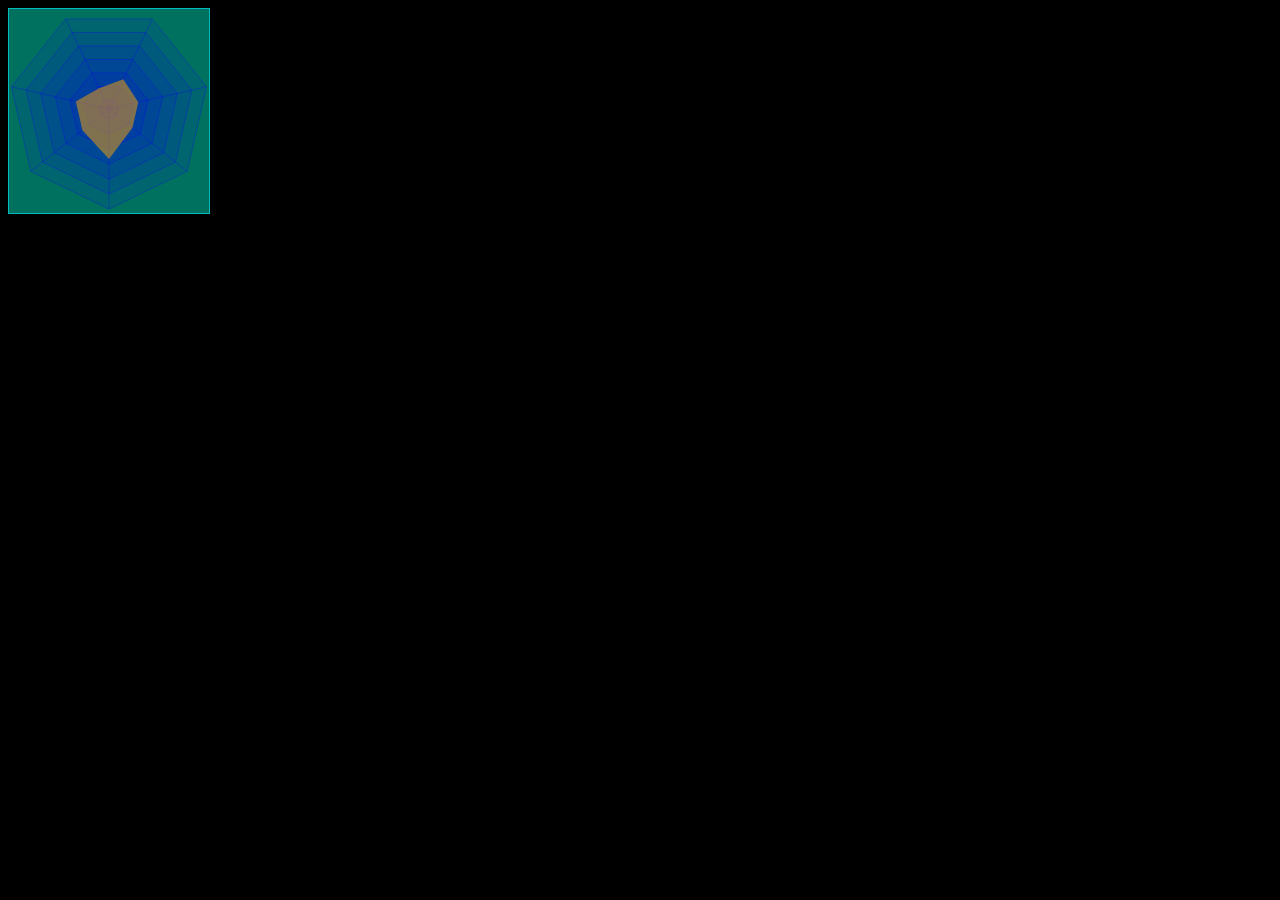
==== index.html @ 0d10c18f "1st commit" ====
<!DOCTYPE html>
<html lang="en">
<head>
    <meta charset="UTF-8">
    <meta http-equiv="X-UA-Compatible" content="IE=edge">
    <meta name="viewport" content="width=device-width, initial-scale=1.0">
    <title>Document</title>
    <link rel="stylesheet" href="style.css">
</head>
<body>
   <div class="cont">
    <svg id="polygon"></svg>
   </div>
   <script src="func.js"></script> 
   <script src="statHan.js"></script> 
   <!-- <script src="script.js"></script>  -->
</body>
</html>
---- style.css ----
.cont{
    border: 1px solid rgba(0, 238, 255, 0.6);
    display: inline-block;
    background: rgba(0, 255, 213, 0.445);
}
body{
    background: #000;
}
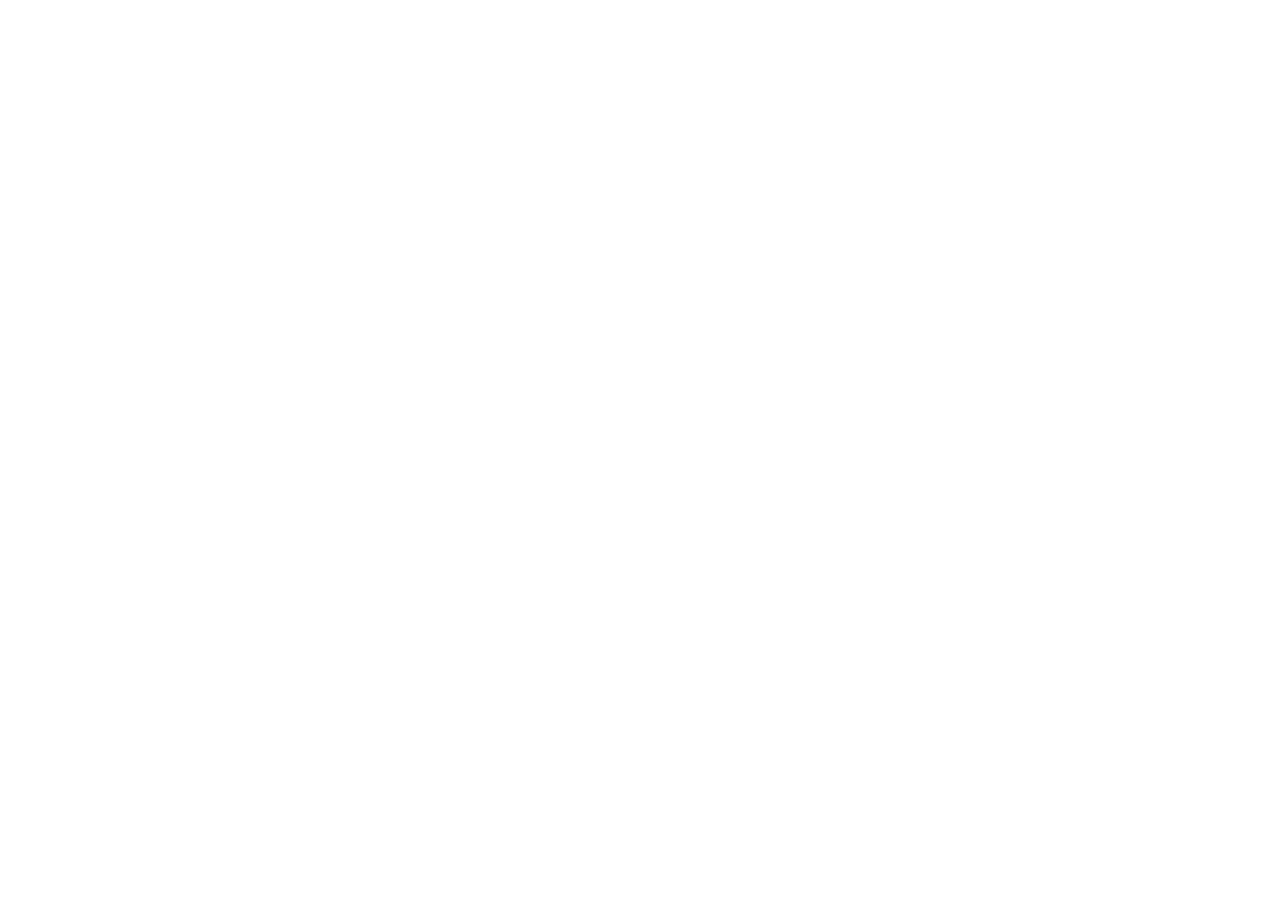
==== commit 87f1d2e9: "statPoly v1.0" ====
--- a/index.html
+++ b/index.html
@@ -9,7 +9,8 @@
 </head>
 <body>
    <div class="cont">
-    <svg id="polygon"></svg>
+    <svg id="phy"></svg>
+    <svg id="men"></svg>
    </div>
    <script src="func.js"></script> 
    <script src="statHan.js"></script> 
--- a/style.css
+++ b/style.css
@@ -1,8 +1,5 @@
 .cont{
-    border: 1px solid rgba(0, 238, 255, 0.6);
+    /* border: 1px solid rgba(0, 238, 255, 0.6); */
     display: inline-block;
-    background: rgba(0, 255, 213, 0.445);
-}
-body{
-    background: #000;
-}
+    /* background: rgba(0, 255, 213, 0.445); */
+}